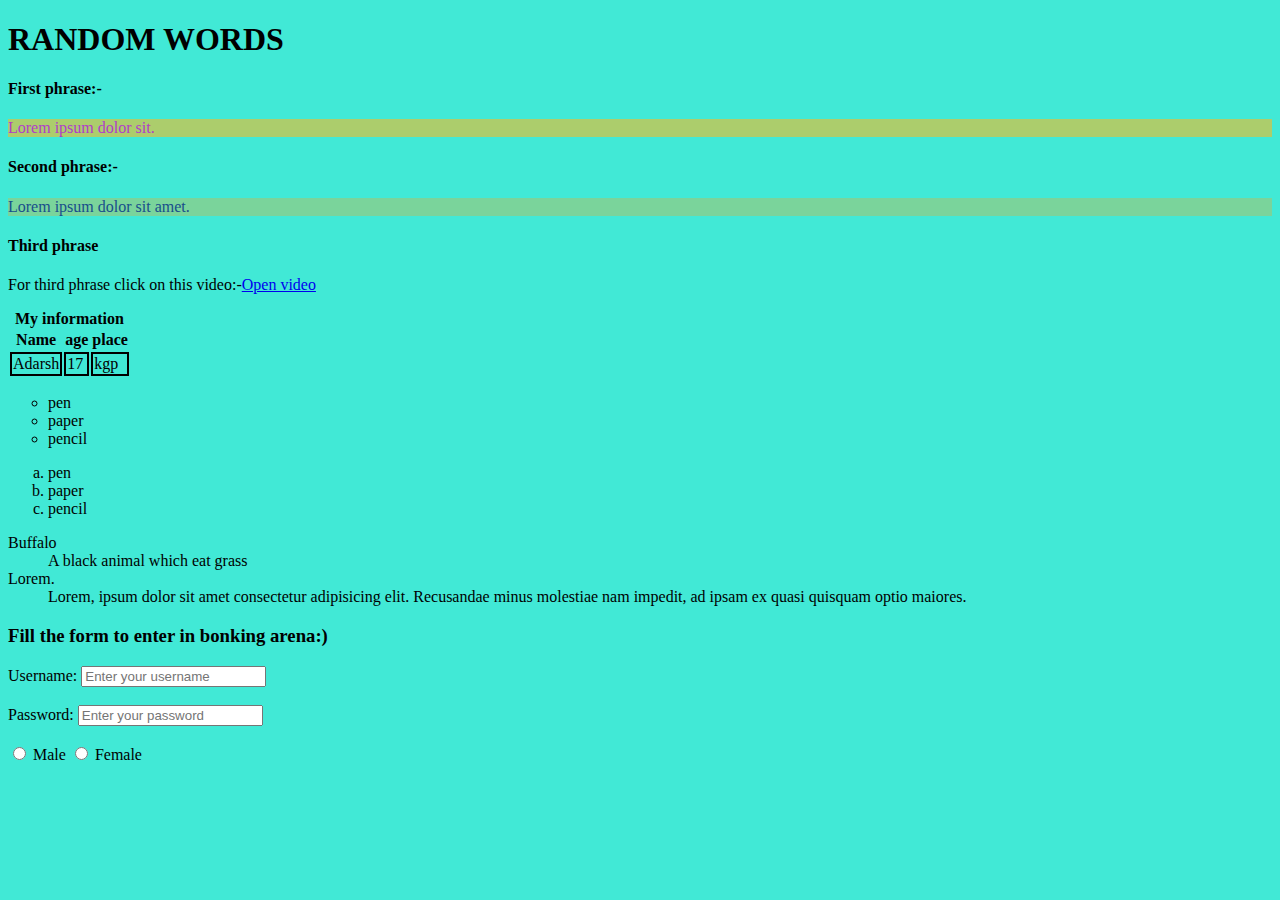
==== Programs/index.html @ 46a2a503 "Intial Commit" ====
<!DOCTYPE html>
<html lang="en">

<head>
    <meta charset="UTF-8">
    <meta name="viewport" content="width=device-width, initial-scale=1.0">
    <meta name="description" content="This is a demo website for learning">
    <title>Bonk site</title>
    <link rel="stylesheet" href="style.css">
</head>

<body>
    <h1>RANDOM WORDS</h1>
    <h4>First phrase:-</h4>
    <p style="background-color: rgb(172, 205, 108);color: rgb(176, 61, 201);">Lorem ipsum dolor sit.</p>
    <h4>Second phrase:-</h4>
    <p style="background-color: rgb(122, 212, 155);color: rgb(24, 78, 139);">Lorem ipsum dolor sit amet.</p>
    <h4>Third phrase</h4>
    <p>For third phrase click on this video:-<a href="https://www.google.com">Open video</a></p>

    <!-- <img  width="350" height="400"  src="earth-3840x2160-ios-17-space-25249.jpeg"alt="Earth">
    <img  width="400" src="photo.jpg" alt="photo">
    <img  width="400" src="gettyimages-486388010-612x612.jpg" alt="image">
    <img  width="400" src="waves-3840x2160-black-ios-17-25273.jpeg" alt="waves photo"> -->

    <script src="script.js"></script>
    <table>
        <caption><b><i></i>My information</b></i></caption>
        <tr>
            <th>Name</th>
            <th>age</th>
            <th>place</th>
        </tr>

        <tr>
            <td rowspan="2">Adarsh</td>
            <td>17</td>
            <td>kgp</td>
        </tr>
    </table>

    <ul type="circle">
        <li>pen</li>
        <li>paper</li>
        <li>pencil</li>
    </ul>

    <ol type="a">
        <li>pen</li>
        <li>paper</li>
        <li>pencil</li>
    </ol>

    <dl>
        <dt>Buffalo</dt>
        <dd>A black animal which eat grass</dd>

        <dt>Lorem.</dt>
        <dd>Lorem, ipsum dolor sit amet consectetur adipisicing elit. Recusandae minus molestiae nam impedit, ad ipsam ex quasi quisquam optio maiores.</dd>
    </dl>

    <h3>Fill the form to enter in bonking arena:)</h3>
    <form action="post">
        <label for="username">Username:</label>
        <input type="text" name="Username" placeholder="Enter your username">
        <br><br>

        <label for="password">Password:</label>
        <input type="password" name="Password" id="password" placeholder="Enter your password">
        <br><br>

        <input type="radio" name="gender" id="male">
        <label for="gender">Male</label>
        <input type="radio" name="gender" id="female">
        <label for="gender">Female</label>
    </form>
</body>

</html>
---- Programs/style.css ----
body{
    background-color: rgb(65, 233, 214);
}
td{
    border: 2px solid black;
}
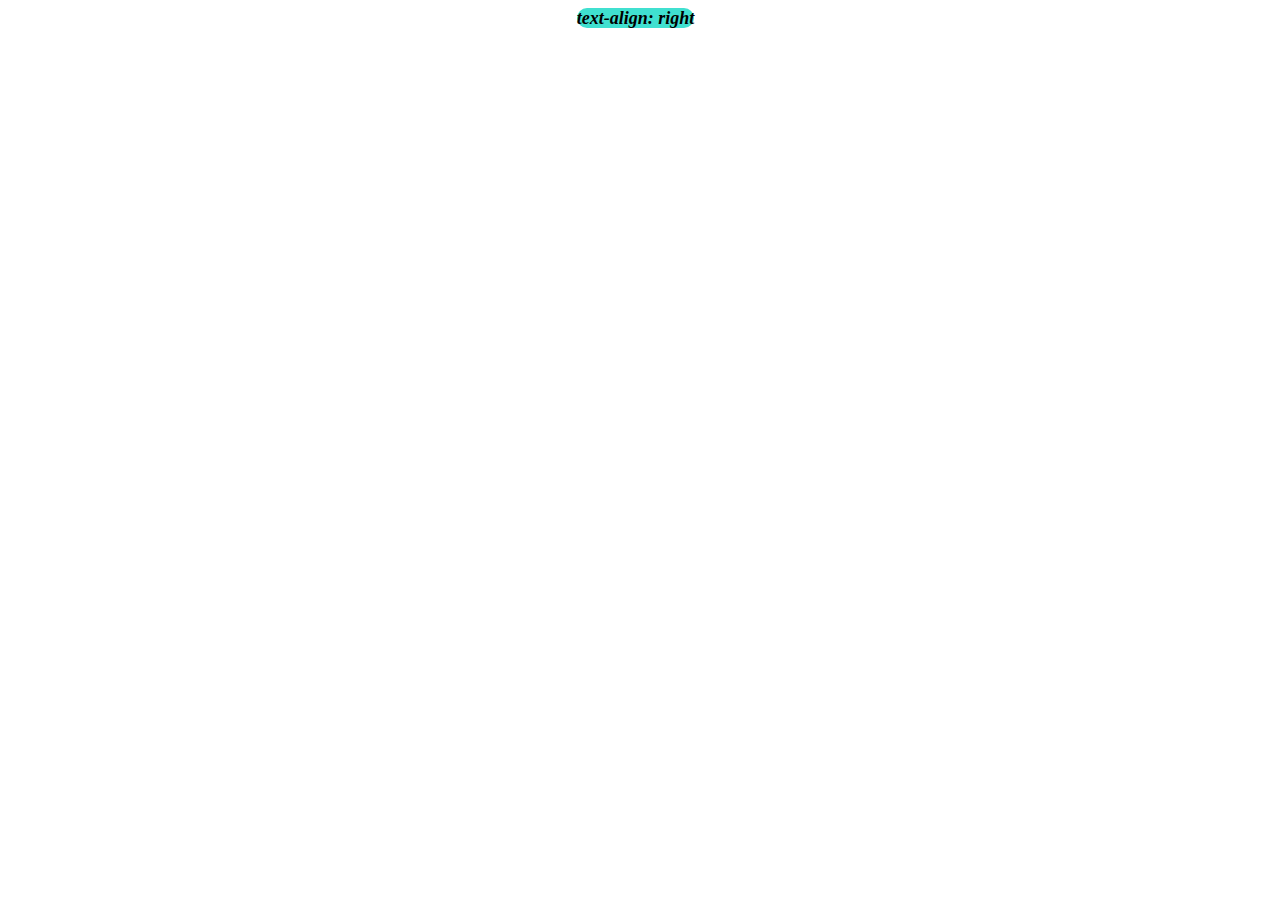
==== commit dcbcf937: "New CSS code" ====
--- a/Programs/index.html
+++ b/Programs/index.html
@@ -2,78 +2,35 @@
 <html lang="en">
 
 <head>
-    <meta charset="UTF-8">
-    <meta name="viewport" content="width=device-width, initial-scale=1.0">
-    <meta name="description" content="This is a demo website for learning">
-    <title>Bonk site</title>
-    <link rel="stylesheet" href="style.css">
+    <style>
+        #p1 {
+            text-align: left;
+        }
+
+        #p2 {
+            margin-left: 45%;
+            background-color: turquoise;
+            border-radius: 10px;
+            font-size: large;
+            font-style: oblique;
+            font-weight: bold;
+        }
+
+        #p3 {
+            text-align: end;
+        }
+
+        #p4 {
+            text-align: justify;
+        }
+    </style>
 </head>
 
 <body>
-    <h1>RANDOM WORDS</h1>
-    <h4>First phrase:-</h4>
-    <p style="background-color: rgb(172, 205, 108);color: rgb(176, 61, 201);">Lorem ipsum dolor sit.</p>
-    <h4>Second phrase:-</h4>
-    <p style="background-color: rgb(122, 212, 155);color: rgb(24, 78, 139);">Lorem ipsum dolor sit amet.</p>
-    <h4>Third phrase</h4>
-    <p>For third phrase click on this video:-<a href="https://www.google.com">Open video</a></p>
-
-    <!-- <img  width="350" height="400"  src="earth-3840x2160-ios-17-space-25249.jpeg"alt="Earth">
-    <img  width="400" src="photo.jpg" alt="photo">
-    <img  width="400" src="gettyimages-486388010-612x612.jpg" alt="image">
-    <img  width="400" src="waves-3840x2160-black-ios-17-25273.jpeg" alt="waves photo"> -->
-
-    <script src="script.js"></script>
-    <table>
-        <caption><b><i></i>My information</b></i></caption>
-        <tr>
-            <th>Name</th>
-            <th>age</th>
-            <th>place</th>
-        </tr>
-
-        <tr>
-            <td rowspan="2">Adarsh</td>
-            <td>17</td>
-            <td>kgp</td>
-        </tr>
-    </table>
-
-    <ul type="circle">
-        <li>pen</li>
-        <li>paper</li>
-        <li>pencil</li>
-    </ul>
-
-    <ol type="a">
-        <li>pen</li>
-        <li>paper</li>
-        <li>pencil</li>
-    </ol>
-
-    <dl>
-        <dt>Buffalo</dt>
-        <dd>A black animal which eat grass</dd>
-
-        <dt>Lorem.</dt>
-        <dd>Lorem, ipsum dolor sit amet consectetur adipisicing elit. Recusandae minus molestiae nam impedit, ad ipsam ex quasi quisquam optio maiores.</dd>
-    </dl>
-
-    <h3>Fill the form to enter in bonking arena:)</h3>
-    <form action="post">
-        <label for="username">Username:</label>
-        <input type="text" name="Username" placeholder="Enter your username">
-        <br><br>
-
-        <label for="password">Password:</label>
-        <input type="password" name="Password" id="password" placeholder="Enter your password">
-        <br><br>
-
-        <input type="radio" name="gender" id="male">
-        <label for="gender">Male</label>
-        <input type="radio" name="gender" id="female">
-        <label for="gender">Female</label>
-    </form>
+    <!-- <p id="p1">text-align: left</p> -->
+    <span id="p2">text-align: right</span>
+    <!-- <p id="p3">text-align: end</p> -->
+    <!-- <p id="p4">text-align: justify</p> -->
 </body>
 
 </html>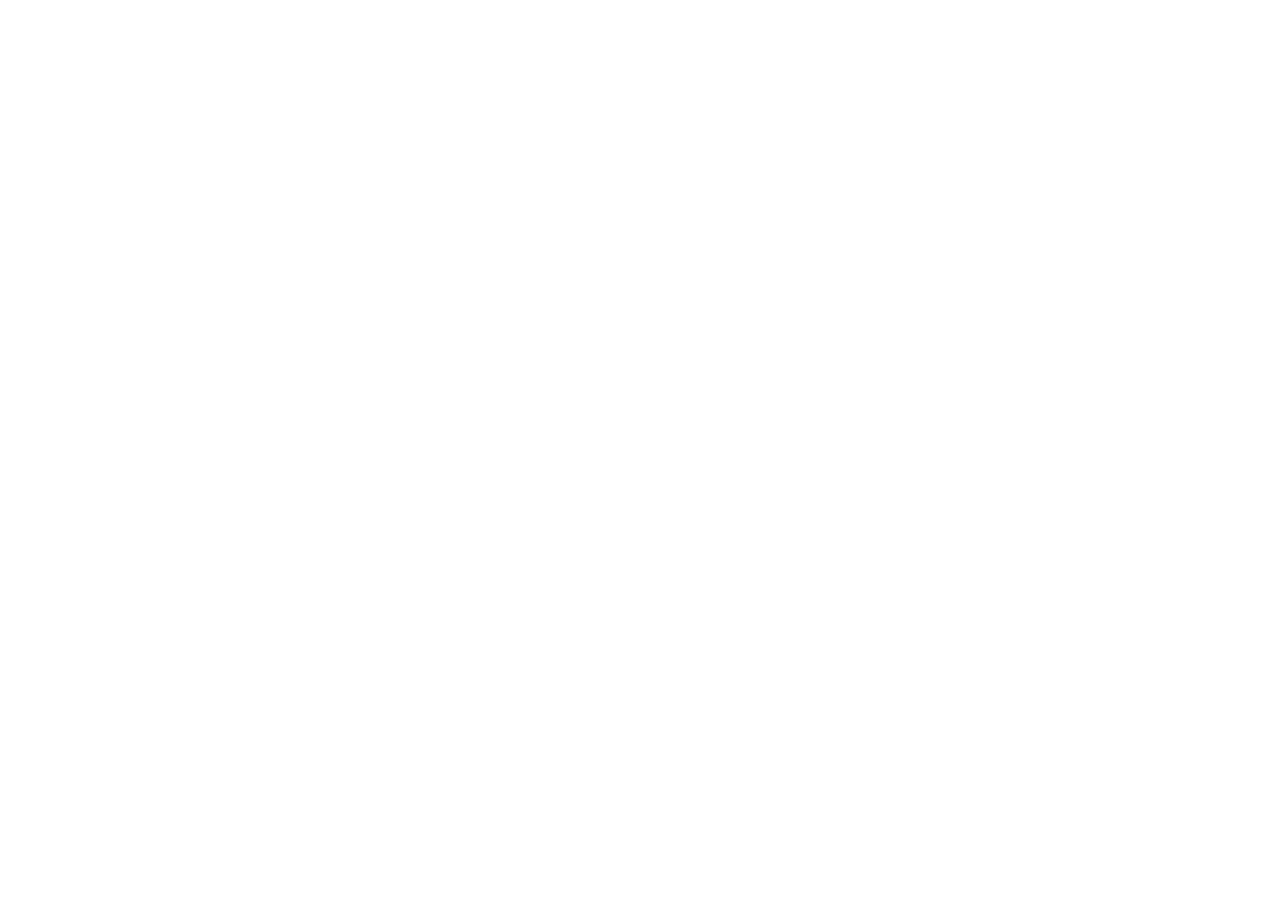
==== commit 357b0e46: "New Files" ====
--- a/Programs/index.html
+++ b/Programs/index.html
@@ -2,35 +2,25 @@
 <html lang="en">
 
 <head>
-    <style>
-        #p1 {
-            text-align: left;
-        }
-
-        #p2 {
-            margin-left: 45%;
-            background-color: turquoise;
-            border-radius: 10px;
-            font-size: large;
-            font-style: oblique;
-            font-weight: bold;
-        }
-
-        #p3 {
-            text-align: end;
-        }
-
-        #p4 {
-            text-align: justify;
-        }
-    </style>
+    <meta charset="UTF-8">
+    <meta name="viewport" content="width=device-width, initial-scale=1.0">
+    <title>Layout:Ex-5</title>
+    <!-- <link rel="stylesheet" href="style.css"> -->
+    <script src="script.js"></script>
+    
 </head>
 
 <body>
-    <!-- <p id="p1">text-align: left</p> -->
-    <span id="p2">text-align: right</span>
-    <!-- <p id="p3">text-align: end</p> -->
-    <!-- <p id="p4">text-align: justify</p> -->
+    <nav class="navv"></nav>
+    <div class="par">
+        <div class="c1"></div>
+        <div class="c2"></div>
+    </div>
+    <div class="content"></div>
+    <div class="footer"></div>
+    <div class="icon">
+        <!-- <img src="MyImageCropped.jpg" alt="me"> -->
+    </div>
 </body>
 
 </html>--- a/Programs/style.css
+++ b/Programs/style.css
@@ -0,0 +1,42 @@
+*{
+    margin: 0;
+    padding: 0;
+    /* box-sizing: border-box; */
+}
+.navv{
+    background-color: rgb(220, 137, 203);
+    height: 200px;
+    width: 100%;
+    position: sticky;
+    top: 0;
+    z-index: 1;;
+}
+
+.par{
+    background-color: green;
+    height: 800px;
+    /* width: 100%; */
+    margin: 20px 20px 5px 20px;
+    position: relative;
+}
+.c1{
+    background-color: coral;
+    height:600px;
+    width: 600px;
+    position: absolute;
+    top: 100px;
+    left: 300px;
+}
+.c2{
+    background-color: rgb(94, 147, 245);
+    height:600px;
+    width: 600px;
+    position: absolute;
+    top: 100px;
+    left: 60%;
+}
+
+.icon{
+    position:fixed;
+    
+}